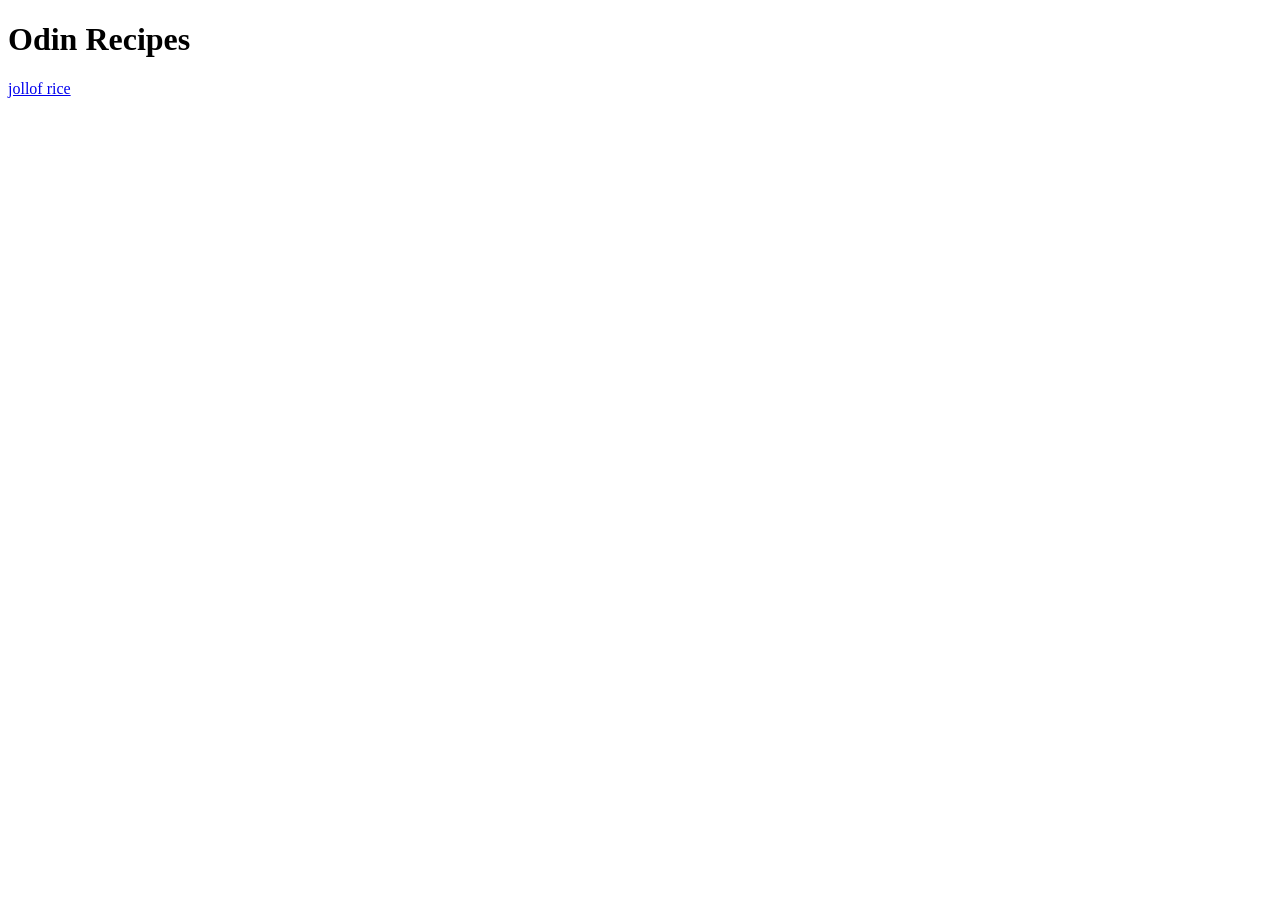
==== index.html @ 99b57275 "Add home link to jollof rice page" ====
<!DOCTYPE html>
<html lang="en">
<head>
    <meta charset="UTF-8">
    <meta name="viewport" content="width=device-width, initial-scale=1.0">
    <title>Odin Recipes</title>
</head>
<body>
    <h1>Odin Recipes</h1>
    <a href="recipes/jollof-rice.html">jollof rice</a>
</body>
</html>
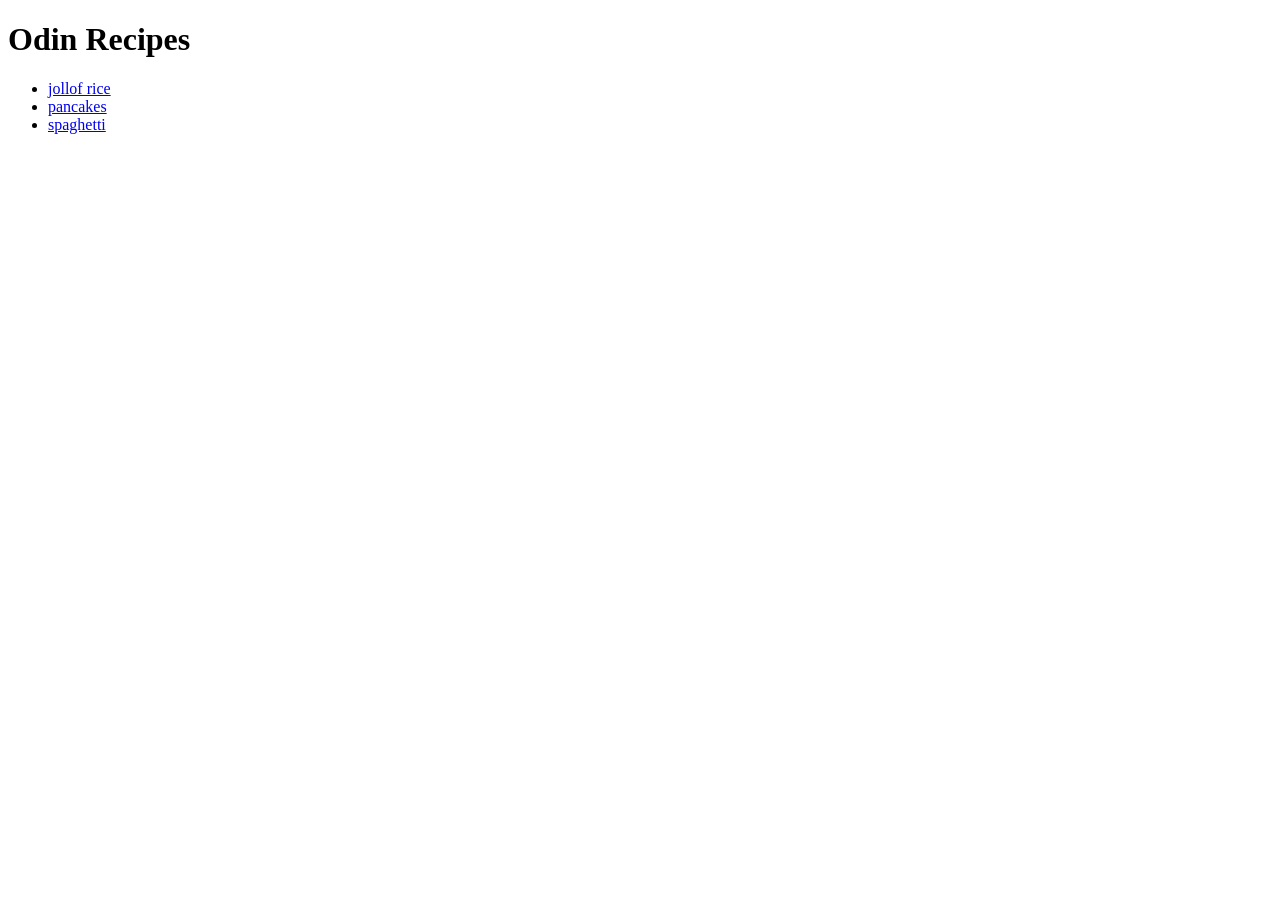
==== commit adb9ed25: "Add pancake and spaghetti link to home page(index.html)" ====
--- a/index.html
+++ b/index.html
@@ -7,6 +7,10 @@
 </head>
 <body>
     <h1>Odin Recipes</h1>
-    <a href="recipes/jollof-rice.html">jollof rice</a>
+    <ul>
+   <li><a href="recipes/jollof-rice.html">jollof rice</a></li>
+   <li><a href="recipes/pancakes.html">pancakes</a></li>
+   <li><a href="recipes/spaghetti.html">spaghetti</a></li>
+    </ul>
 </body>
 </html>
